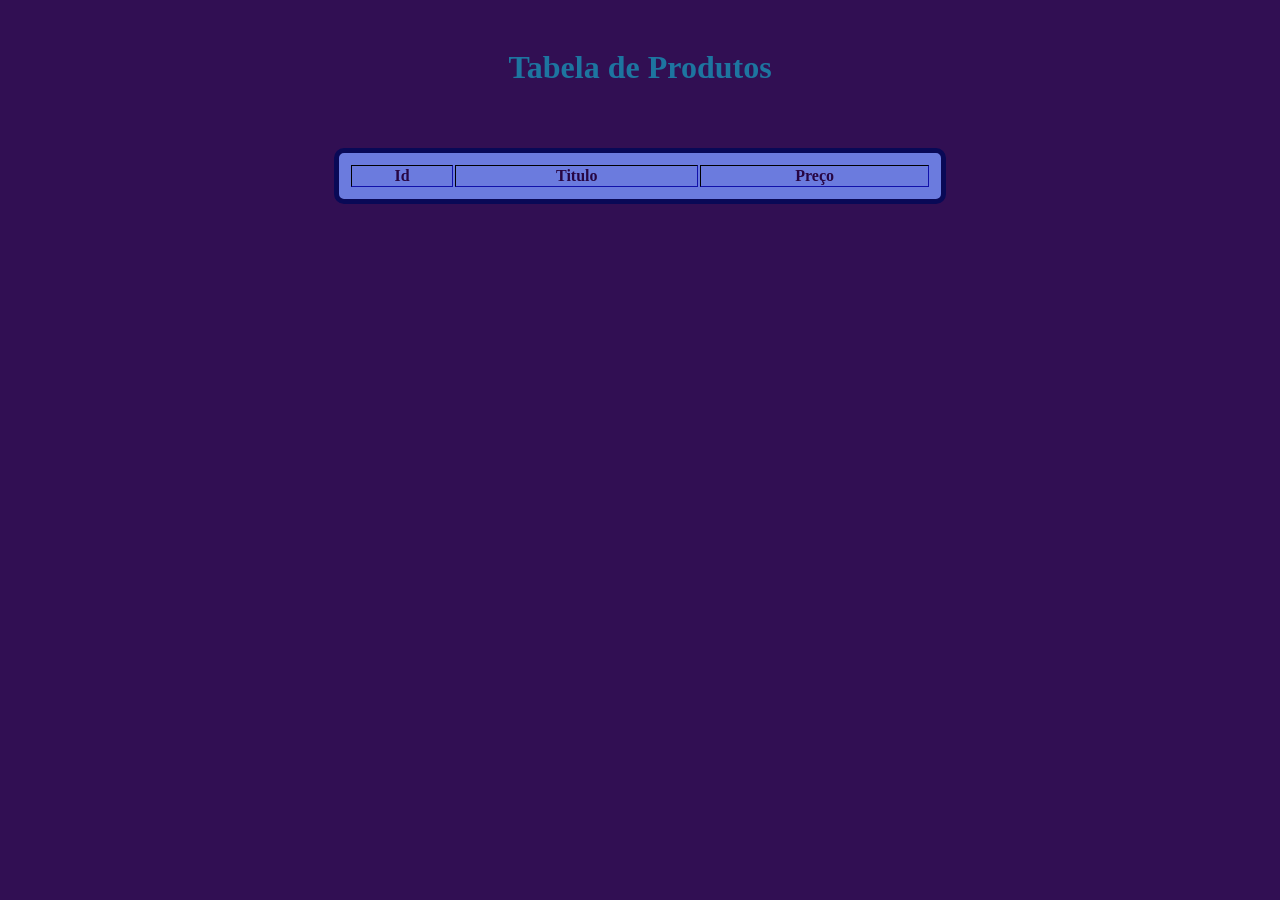
==== TagDinamica/produtos.html @ e28982df "Add files via upload" ====
<!DOCTYPE html>
<html lang="en">
<head>
    <meta charset="UTF-8">
    <meta name="viewport" content="width=device-width, initial-scale=1.0">
    <title>Document</title>
    <link rel="stylesheet" href="./css/style.css">
</head>
<body>

<div>
    <h1 class="titulo">Tabela de Produtos</h1>
</div>

<div>
    <table border="2">
        <thead>
            <tr>
                <th>Id</th>
                <th>Titulo</th>
                <th>Preço</th>
            </tr>
        </thead>
        <tbody id="table3">

        </tbody>
    </table>
</div>

    <script type="module" src="./js/produtos.js"></script>
</body>
</html>
---- TagDinamica/css/style.css ----
div{
    display: flex;
    justify-content: center;
    padding: 20px;
    gap: 20px;
    align-items: flex-start;
    margin: auto;
}

table{
    background-color: #6b7bde;
    border: 5px solid rgb(9, 9, 86);
    border-radius: 10px;
    width: 50%;
    padding: 10px;
    color: rgb(39, 6, 66);
}

.titulo{
    font-family: Georgia, 'Times New Roman', Times, serif;
    font-weight: bold;
    color: rgba(12, 213, 231, 0.516);
}


body{
    background-color: rgb(49, 15, 83);
}
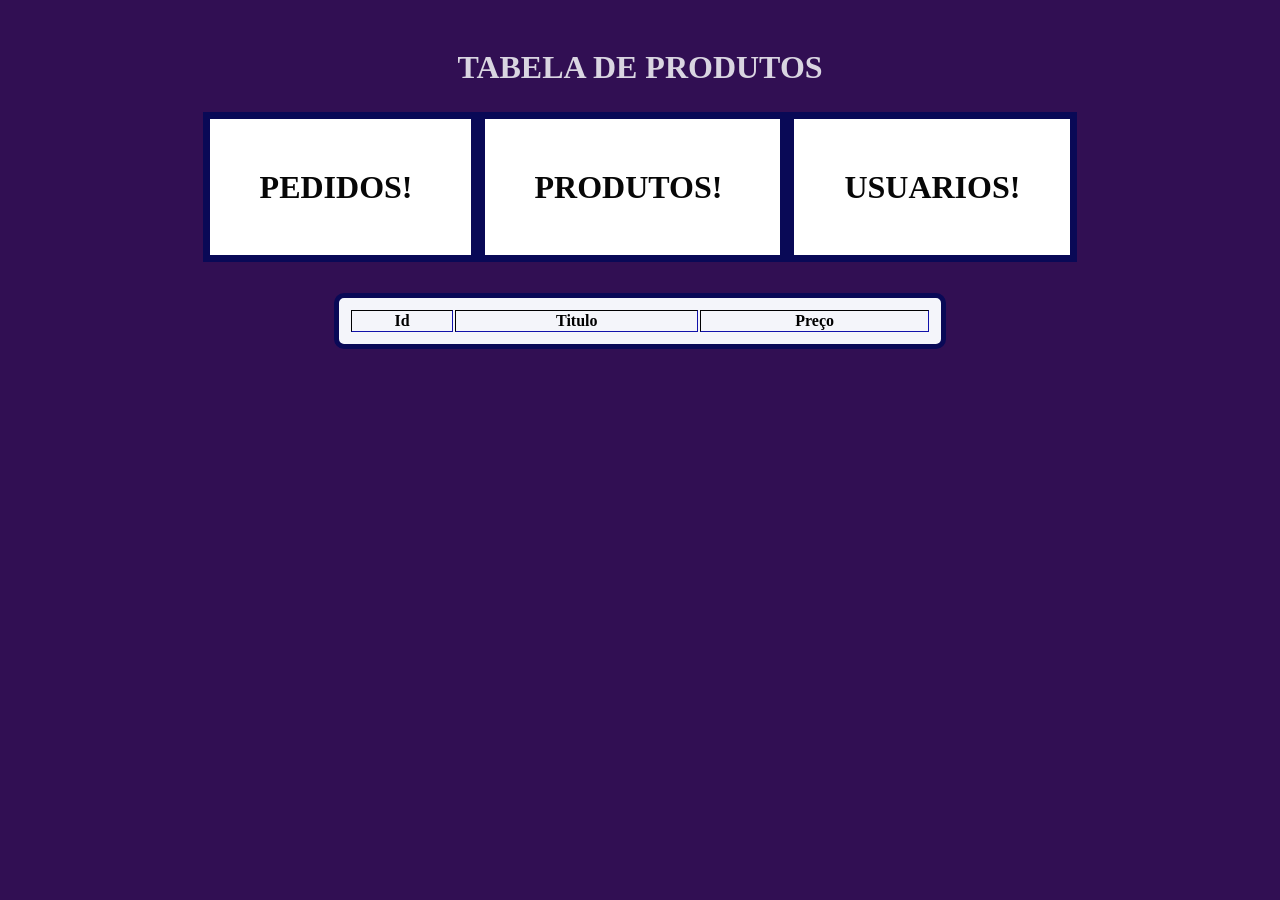
==== commit f40e6928: "Update produtos.html" ====
--- a/TagDinamica/produtos.html
+++ b/TagDinamica/produtos.html
@@ -9,8 +9,17 @@
 <body>
 
 <div>
-    <h1 class="titulo">Tabela de Produtos</h1>
+    <h1 class="titulo">TABELA DE PRODUTOS</h1>
 </div>
+
+<div>
+    <h1>
+        <a class="butao" href="pedidos.html"> PEDIDOS! </a>
+        <a class="butao" href="produtos.html"> PRODUTOS! </a>
+        <a class="butao" href="usuarios.html"> USUARIOS! </a>
+    </h1>
+</div>
+
 
 <div>
     <table border="2">
@@ -29,4 +38,4 @@
 
     <script type="module" src="./js/produtos.js"></script>
 </body>
-</html>+</html>
--- a/TagDinamica/css/style.css
+++ b/TagDinamica/css/style.css
@@ -2,27 +2,38 @@
     display: flex;
     justify-content: center;
     padding: 20px;
-    gap: 20px;
     align-items: flex-start;
     margin: auto;
 }
 
 table{
-    background-color: #6b7bde;
+    background-color: #f4f5fa;
     border: 5px solid rgb(9, 9, 86);
     border-radius: 10px;
     width: 50%;
     padding: 10px;
-    color: rgb(39, 6, 66);
+    color: rgb(0, 0, 0);
+    margin-top: 25px;
 }
 
 .titulo{
-    font-family: Georgia, 'Times New Roman', Times, serif;
+    font-family:  Cambria, Cochin, Georgia, Times, 'Times New Roman', serif;
     font-weight: bold;
-    color: rgba(12, 213, 231, 0.516);
+    color: rgba(252, 255, 255, 0.829);
+
 }
 
 
 body{
     background-color: rgb(49, 15, 83);
-}+}
+
+
+.butao{
+    text-decoration: none;
+    font-family: Cambria, Cochin, Georgia, Times, 'Times New Roman', serif;
+    background-color: rgb(255, 255, 255);
+    border: 7px solid rgb(9, 9, 86);
+    padding: 50px;
+    color: rgb(7, 7, 7);
+}
